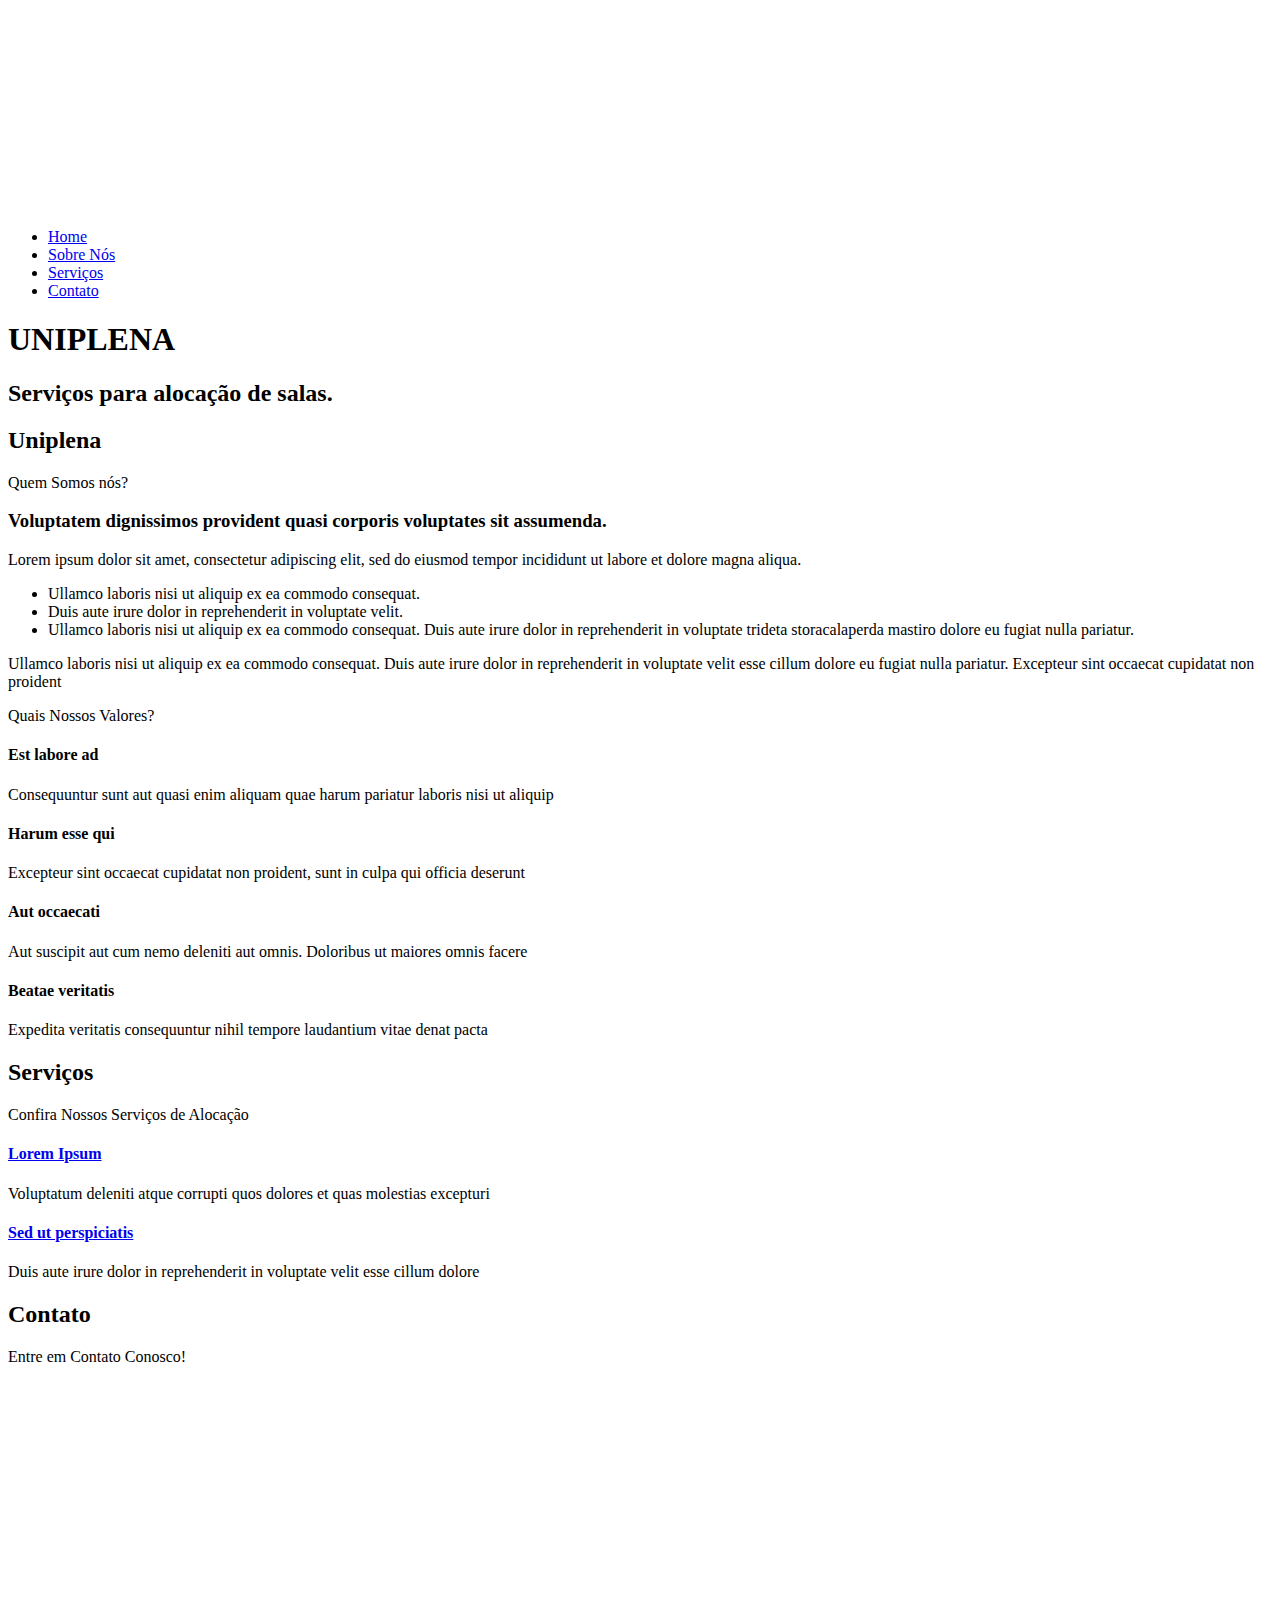
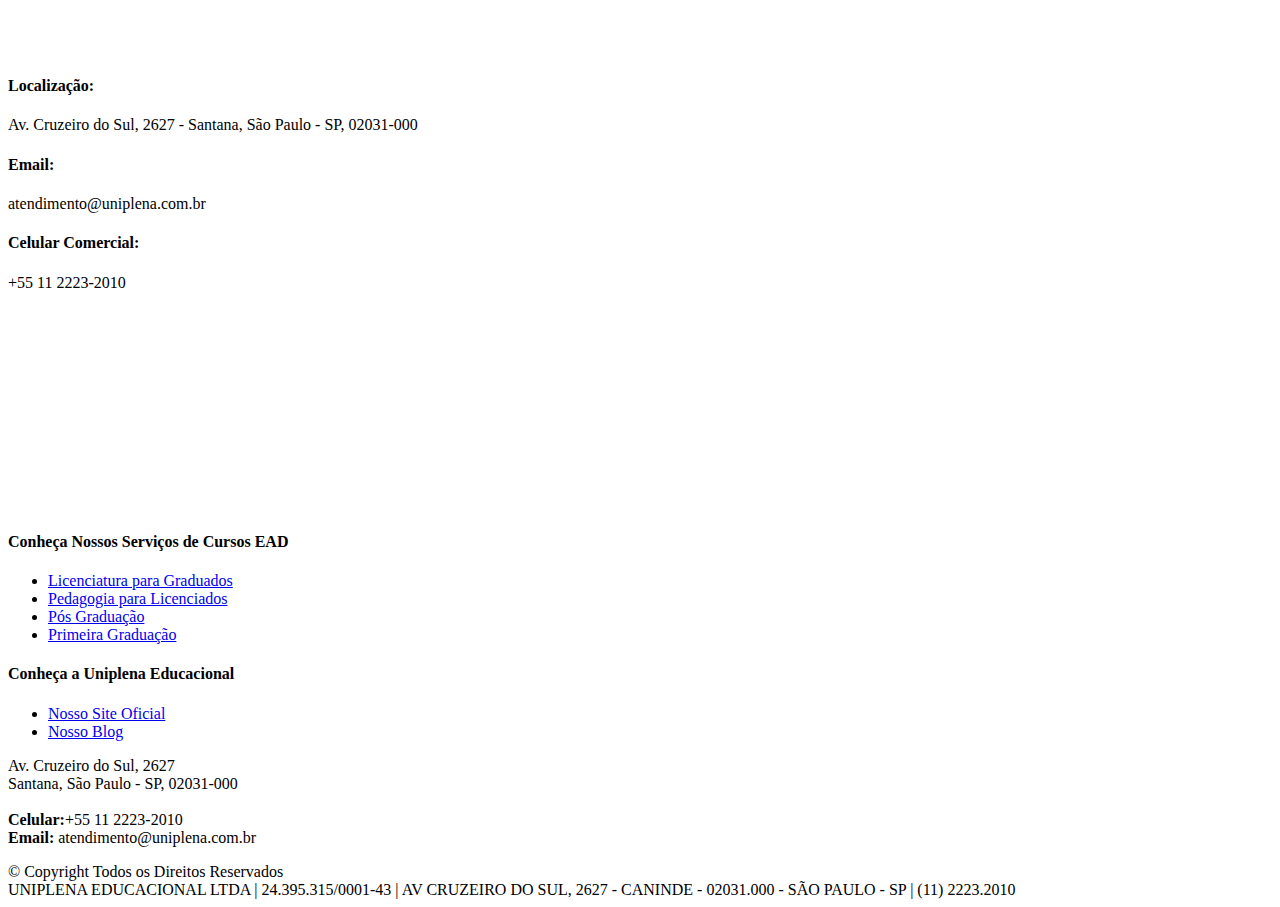
==== index.html @ 30b3ec5a "Add files via upload" ====
<!DOCTYPE html>
<html lang="pt-br">

<head>
  <meta charset="utf-8">
  <meta content="width=device-width, initial-scale=1.0" name="viewport">

  <title>Uniplena - Alocação</title>
  <link rel="shortcut icon" href="Imagens/beca-removebg-preview.png" type="image/x-icon">

  <!-- Google Fonts -->
  <link href="https://fonts.googleapis.com/css?family=Open+Sans:300,300i,400,400i,600,600i,700,700i|Raleway:300,300i,400,400i,500,500i,600,600i,700,700i|Poppins:300,300i,400,400i,500,500i,600,600i,700,700i" rel="stylesheet">

  <!-- Vendor CSS Files -->
  <link href="assets/vendor/aos/aos.css" rel="stylesheet">
  <link href="assets/vendor/bootstrap/css/bootstrap.min.css" rel="stylesheet">
  <link href="assets/vendor/bootstrap-icons/bootstrap-icons.css" rel="stylesheet">
  <link href="assets/vendor/boxicons/css/boxicons.min.css" rel="stylesheet">
 
  <!-- CSS File -->
  <link href="assets/css/style.css" rel="stylesheet">

</head>

<body>

  <!-- ======= Header ======= -->
  <header id="header" class="fixed-top ">
    <div class="container d-flex align-items-center justify-content-lg-between">

      <img src="Imagens/logo2.png" alt="Uniplena Logo" class="img-fluid ">

      <nav id="navbar" class="navbar order-last order-lg-0">
        <ul>
          <li><a class="nav-link scrollto active" href="#hero">Home</a></li>
          <li><a class="nav-link scrollto" href="#about">Sobre Nós</a></li>
          <li><a class="nav-link scrollto" href="#services">Serviços</a></li>
          <li><a class="nav-link scrollto" href="#contact">Contato</a></li>
        </ul>
        <i class="bi bi-list mobile-nav-toggle"></i>
      </nav>
    </div>
  </header>

  <section id="hero" class="d-flex align-items-center justify-content-center">
    <div class="container" data-aos="fade-up">
      <div class="row justify-content-center" data-aos="fade-up" data-aos-delay="150">
        <div class="col-xl-6 col-lg-8">
          <h1>UNIPLENA</h1>
          <h2>Serviços para alocação de salas.</h2>
        </div>
      </div>
    </div>
  </section>

  <!-- ======= Main ======= -->
  <main id="main">
    <!-- Sobre nós-->
    <section id="about" class="about">
      <div class="container" data-aos="fade-up">

        <div class="section-title">
          <h2>Uniplena</h2>
          <p>Quem Somos nós?</p>
        </div>

        <div class="row">
          <div class="col-lg-6 order-1 order-lg-2" data-aos="fade-left" data-aos-delay="100">
            
          </div>
          <div class="col-lg-6 pt-4 pt-lg-0 order-2 order-lg-1 content" data-aos="fade-right" data-aos-delay="100">
            <h3>Voluptatem dignissimos provident quasi corporis voluptates sit assumenda.</h3>
            <p class="fst-italic">
              Lorem ipsum dolor sit amet, consectetur adipiscing elit, sed do eiusmod tempor incididunt ut labore et dolore
              magna aliqua.
            </p>
            <ul>
              <li><i class="ri-check-double-line"></i> Ullamco laboris nisi ut aliquip ex ea commodo consequat.</li>
              <li><i class="ri-check-double-line"></i> Duis aute irure dolor in reprehenderit in voluptate velit.</li>
              <li><i class="ri-check-double-line"></i> Ullamco laboris nisi ut aliquip ex ea commodo consequat. Duis aute irure dolor in reprehenderit in voluptate trideta storacalaperda mastiro dolore eu fugiat nulla pariatur.</li>
            </ul>
            <p>
              Ullamco laboris nisi ut aliquip ex ea commodo consequat. Duis aute irure dolor in reprehenderit in voluptate
              velit esse cillum dolore eu fugiat nulla pariatur. Excepteur sint occaecat cupidatat non proident
            </p>
          </div>
        </div>

      </div>
    </section>

    <!--Nossos Valores-->
    <section id="features" class="features">
      <div class="container" data-aos="fade-up">

        <div class="row">
          <div class="col-lg-6"></div>
          
          <div class="col-lg-6" data-aos="fade-left" data-aos-delay="100">

            <div class="section-title">
              <p>Quais Nossos Valores?</p>
            </div>

            <div class="icon-box mt-5 mt-lg-0" data-aos="zoom-in" data-aos-delay="150">
              <i class="bx bx-receipt"></i>
              <h4>Est labore ad</h4>
              <p>Consequuntur sunt aut quasi enim aliquam quae harum pariatur laboris nisi ut aliquip</p>
            </div>
            <div class="icon-box mt-5" data-aos="zoom-in" data-aos-delay="150">
              <i class="bx bx-cube-alt"></i>
              <h4>Harum esse qui</h4>
              <p>Excepteur sint occaecat cupidatat non proident, sunt in culpa qui officia deserunt</p>
            </div>
            <div class="icon-box mt-5" data-aos="zoom-in" data-aos-delay="150">
              <i class="bx bx-images"></i>
              <h4>Aut occaecati</h4>
              <p>Aut suscipit aut cum nemo deleniti aut omnis. Doloribus ut maiores omnis facere</p>
            </div>
            <div class="icon-box mt-5" data-aos="zoom-in" data-aos-delay="150">
              <i class="bx bx-shield"></i>
              <h4>Beatae veritatis</h4>
              <p>Expedita veritatis consequuntur nihil tempore laudantium vitae denat pacta</p>
            </div>
          </div>
        </div>

      </div>
    </section>

    <!--Nossos Serviços-->
    <section id="services" class="services">
      <div class="container" data-aos="fade-up">

        <div class="section-title">
          <h2>Serviços</h2>
          <p>Confira Nossos Serviços de Alocação</p>
        </div>

        <div class="row">
          <div class="col-lg-6 col-md-4 d-flex align-items-stretch" data-aos="zoom-in" data-aos-delay="100">
            <div class="icon-box">
              <div class="icon"><i class="bi bi-pc-display"></i></div>
              <h4><a href="service1.html">Lorem Ipsum</a></h4>
              <p>Voluptatum deleniti atque corrupti quos dolores et quas molestias excepturi</p>
            </div>
          </div>

          <div class="col-lg-6 col-md-4 d-flex align-items-stretch" data-aos="zoom-in" data-aos-delay="200">
            <div class="icon-box">
              <div class="icon"><i class="bi bi-book"></i></div>
              <h4><a href="service2.html">Sed ut perspiciatis</a></h4>
              <p>Duis aute irure dolor in reprehenderit in voluptate velit esse cillum dolore</p>
            </div>
          </div>

        

        </div>

      </div>
    </section>

    <!-- Contato-->
    <section id="contact" class="contact">
      <div class="container" data-aos="fade-up">

        <div class="section-title">
          <h2>Contato</h2>
          <p>Entre em Contato Conosco!</p>
        </div>

        <div>
          <iframe style="border:0; width: 100%; height: 270px;" src="https://www.google.com/maps/embed?pb=!1m16!1m12!1m3!1d3658.682569921537!2d-46.627812925252314!3d-23.507940359630624!2m3!1f0!2f0!3f0!3m2!1i1024!2i768!4f13.1!2m1!1sAV%20CRUZEIRO%20DO%20SUL%2C%202627%20-%20CANINDE%20-%2002031.000%20-%20S%C3%83O%20PAULO%20-%20SP!5e0!3m2!1spt-BR!2sbr!4v1713895718141!5m2!1spt-BR!2sbr" frameborder="0" allowfullscreen></iframe>
        </div>

        <div class="row">

          <div class="col-lg-12">
            <div class="info">
              <div class="address">
                <i class="bi bi-geo-alt"></i>
                <h4>Localização:</h4>
                <p>Av. Cruzeiro do Sul, 2627 - Santana, São Paulo - SP, 02031-000</p>
              </div>

              <div class="email">
                <i class="bi bi-envelope"></i>
                <h4>Email:</h4>
                <p>atendimento@uniplena.com.br</p>
              </div>

              <div class="phone">
                <i class="bi bi-phone"></i>
                <h4>Celular Comercial:</h4>
                <p>+55 11 2223-2010</p>
              </div>
            </div>
          </div>
        </div>
      </div>
    </section><!-- End Contact Section -->

  </main>

  <!-- ======= Footer ======= -->
  <footer id="footer">
    <div class="footer-top">
      <div class="container">
        <div class="row">

          <div class="col-lg-3 col-md-6">
            <div class="footer-info">
              <img src="Imagens/logo2.png" alt="Uniplena Logo" class="img-fluid">
             
              <div class="social-links mt-3">
                <a href="#" class="facebook"><i class="bx bxl-facebook"></i></a>
                <a href="#" class="instagram"><i class="bx bxl-instagram"></i></a>
                <a href="#" class="linkedin"><i class="bx bxl-linkedin"></i></a>
              </div>
            </div>
          </div>

          <div class="col-lg-3 col-md-6 footer-links">
            <h4>Conheça Nossos Serviços de Cursos EAD</h4>
            <ul>
              <li><i class="bx bx-chevron-right"></i> <a href="https://www.uniplena.com.br/Site/licenciatura-para-bachareis-r2/">Licenciatura para Graduados</a></li>
              <li><i class="bx bx-chevron-right"></i> <a href="https://www.uniplena.com.br/Site/licenciatura-para-bachareis-r2/">Pedagogia para Licenciados</a></li>
              <li><i class="bx bx-chevron-right"></i> <a href="https://www.uniplena.com.br/Site/pos-graduacao-6-meses/">Pós Graduação</a></li>
              <li><i class="bx bx-chevron-right"></i> <a href="https://www.uniplenagraduacao.com.br/Site/">Primeira Graduação</a></li>
            </ul>
          </div>

          <div class="col-lg-3 col-md-6 footer-links">
            <h4>Conheça a Uniplena Educacional</h4>
            <ul>
              <li><i class="bx bx-chevron-right"></i> <a href="https://www.uniplena.com.br/Site/home/">Nosso Site Oficial</a></li>
              <li><i class="bx bx-chevron-right"></i> <a href="https://uniplenaeducacional.com.br/blog/">Nosso Blog</a></li>
            </ul>
          </div>

          <div class="col-lg-3 col-md-6 footer-links">
             <p>
              Av. Cruzeiro do Sul, 2627 <br>
              Santana, São Paulo - SP, 02031-000<br><br>
              <strong>Celular:</strong>+55 11 2223-2010<br>
              <strong>Email:</strong> atendimento@uniplena.com.br<br>
            </p>
          </div>

        </div>
      </div>
    </div>

    <div class="container">
      <div class="copyright">
        &copy; Copyright Todos os Direitos Reservados
      </div>
      <div class="credits">
        UNIPLENA EDUCACIONAL LTDA | 24.395.315/0001-43 | AV CRUZEIRO DO SUL, 2627 - CANINDE - 02031.000 - SÃO PAULO - SP | (11) 2223.2010
      </div>
    </div>
  </footer>

  <div id="preloader"></div>
  <a href="#" class="back-to-top d-flex align-items-center justify-content-center"><i class="bi bi-arrow-up-short"></i></a>

  <!-- Vendor JS Files -->
  <script src="assets/vendor/purecounter/purecounter_vanilla.js"></script>
  <script src="assets/vendor/aos/aos.js"></script>
  <script src="assets/vendor/bootstrap/js/bootstrap.bundle.min.js"></script>
  <script src="assets/vendor/glightbox/js/glightbox.min.js"></script>
  <script src="assets/vendor/isotope-layout/isotope.pkgd.min.js"></script>
  <script src="assets/vendor/swiper/swiper-bundle.min.js"></script>
  <script src="assets/vendor/php-email-form/validate.js"></script>

  <!-- Template Main JS File -->
  <script src="assets/js/main.js"></script>

</body>

</html>
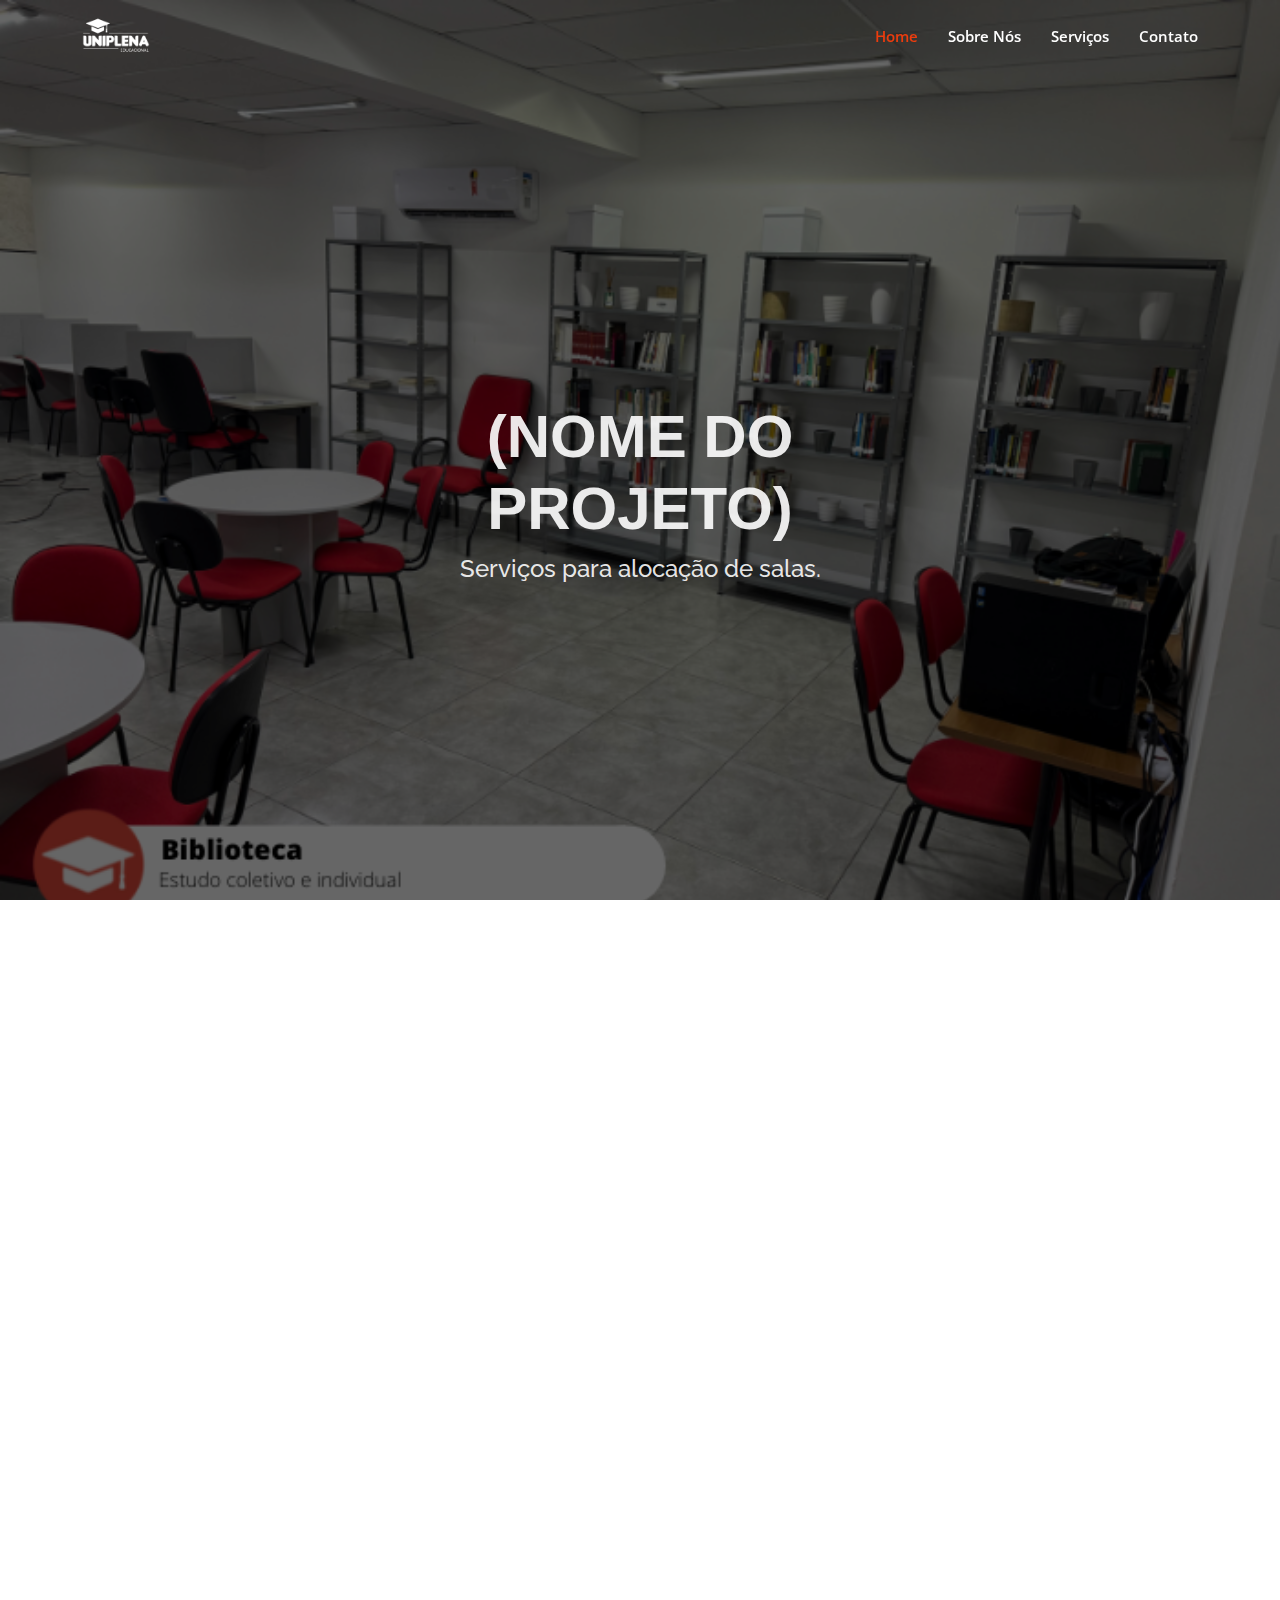
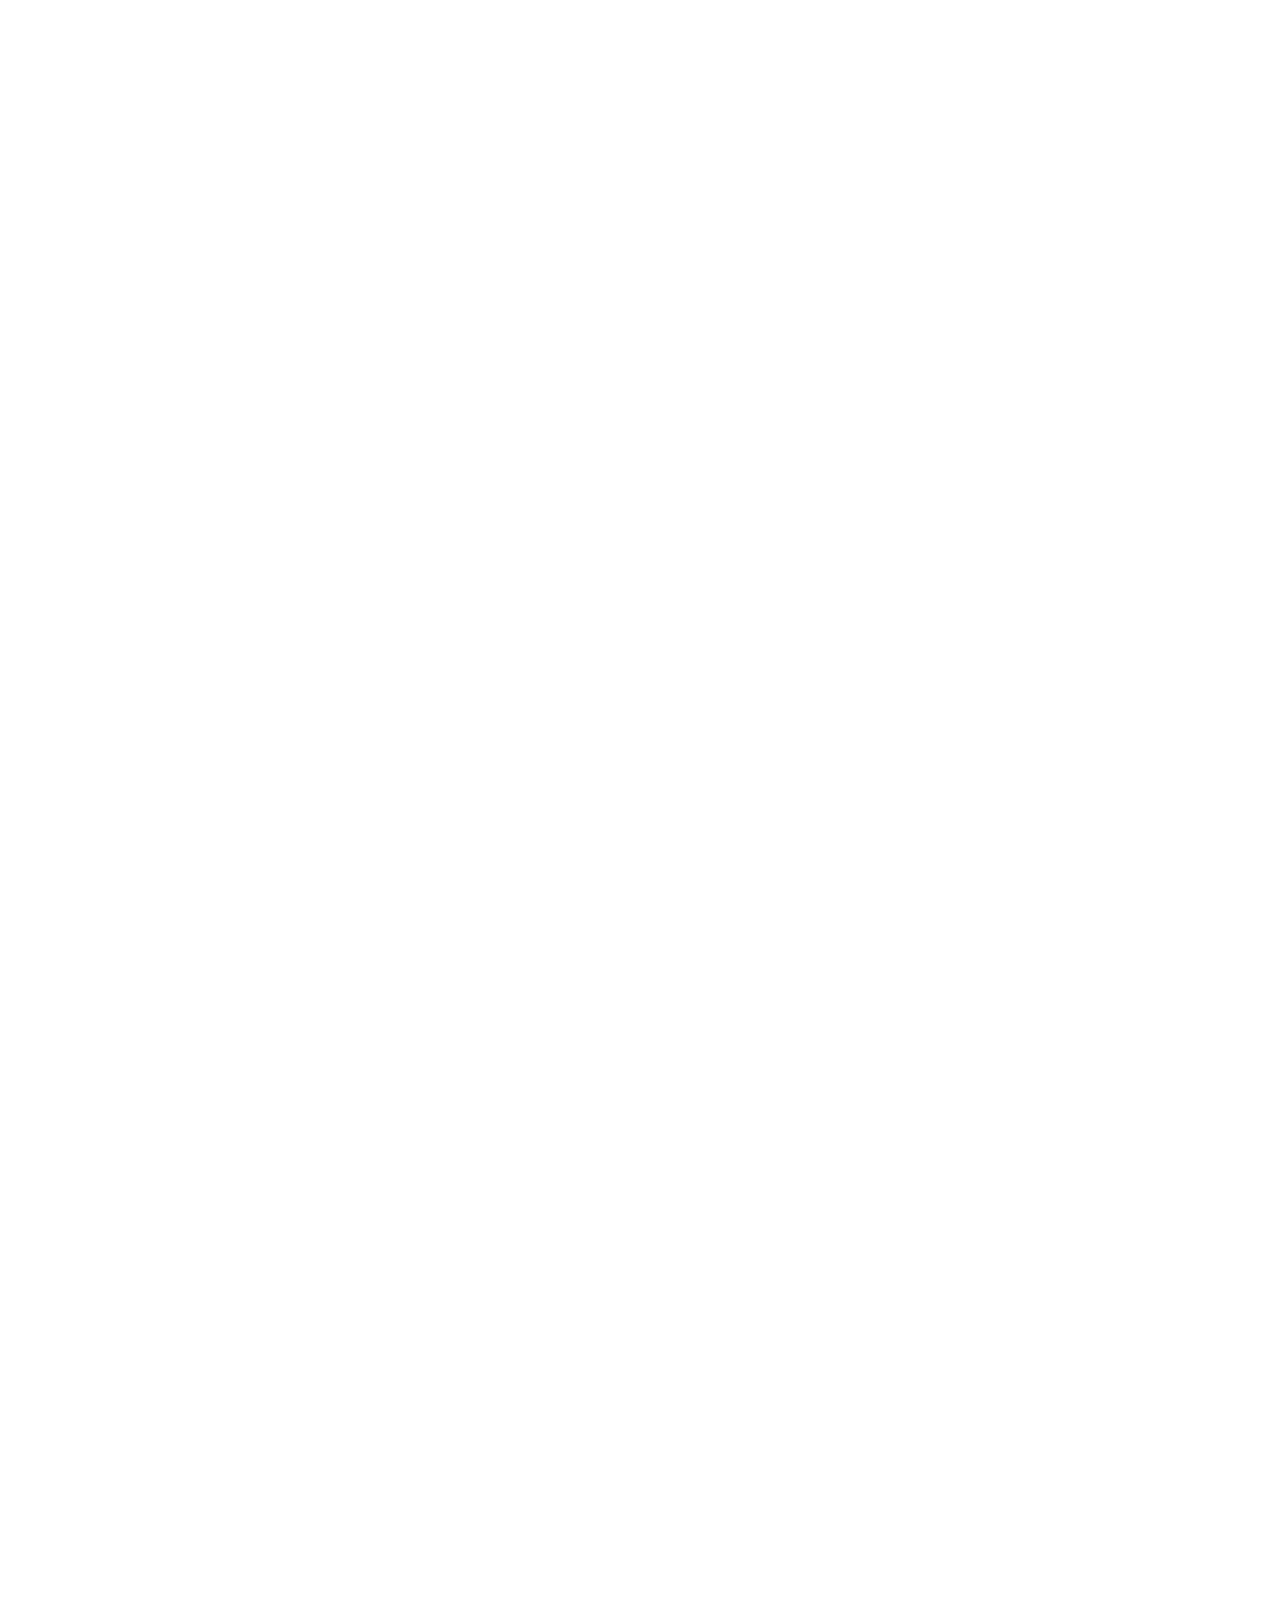
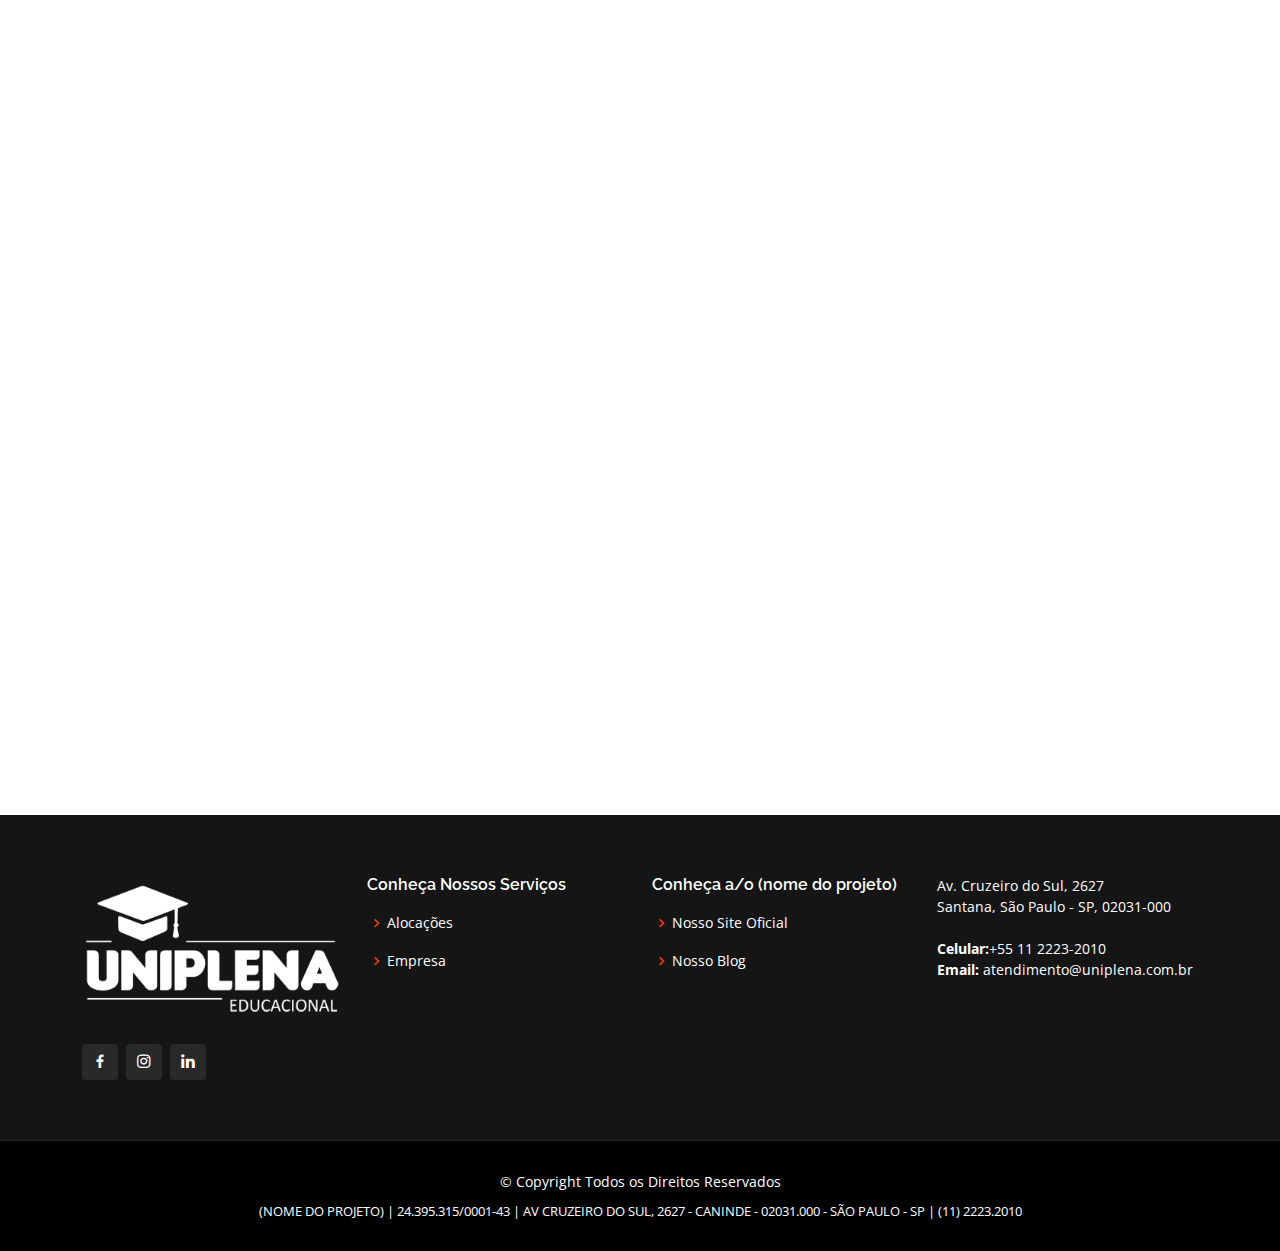
==== commit c283236a: "Update index.html" ====
--- a/index.html
+++ b/index.html
@@ -5,7 +5,7 @@
   <meta charset="utf-8">
   <meta content="width=device-width, initial-scale=1.0" name="viewport">
 
-  <title>Uniplena - Alocação</title>
+  <title>Alocação</title>
   <link rel="shortcut icon" href="Imagens/beca-removebg-preview.png" type="image/x-icon">
 
   <!-- Google Fonts -->
@@ -46,7 +46,7 @@
     <div class="container" data-aos="fade-up">
       <div class="row justify-content-center" data-aos="fade-up" data-aos-delay="150">
         <div class="col-xl-6 col-lg-8">
-          <h1>UNIPLENA</h1>
+          <h1>(NOME DO PROJETO)</h1>
           <h2>Serviços para alocação de salas.</h2>
         </div>
       </div>
@@ -60,12 +60,13 @@
       <div class="container" data-aos="fade-up">
 
         <div class="section-title">
-          <h2>Uniplena</h2>
+          <h2>Nome do Projeto</h2>
           <p>Quem Somos nós?</p>
         </div>
 
         <div class="row">
           <div class="col-lg-6 order-1 order-lg-2" data-aos="fade-left" data-aos-delay="100">
+            <img src="Imagens/vista-frente.png" alt="Frente" class="img-fluid ">
             
           </div>
           <div class="col-lg-6 pt-4 pt-lg-0 order-2 order-lg-1 content" data-aos="fade-right" data-aos-delay="100">
@@ -94,7 +95,9 @@
       <div class="container" data-aos="fade-up">
 
         <div class="row">
-          <div class="col-lg-6"></div>
+          <div class="col-lg-6">
+            <img src="Imagens/fachada-1.png" alt="Uniplena Logo" class="img-fluid" id="img-lab">
+          </div>
           
           <div class="col-lg-6" data-aos="fade-left" data-aos-delay="100">
 
@@ -123,6 +126,49 @@
               <p>Expedita veritatis consequuntur nihil tempore laudantium vitae denat pacta</p>
             </div>
           </div>
+        </div>
+
+      </div>
+    </section>
+
+    <!--Nosso Prédio-->
+    <section id="features" class="features">
+      <div class="container" data-aos="fade-up">
+
+        <div class="row">
+          
+          <div class="col-lg-6" data-aos="fade-left" data-aos-delay="100">
+
+            <div class="section-title">
+              <p>Como é nosso Prédio?</p>
+            </div>
+
+            <div class="icon-box mt-5 mt-lg-0" data-aos="zoom-in" data-aos-delay="150">
+              <i class="bx bx-receipt"></i>
+              <h4>Est labore ad</h4>
+              <p>Consequuntur sunt aut quasi enim aliquam quae harum pariatur laboris nisi ut aliquip</p>
+            </div>
+            <div class="icon-box mt-5" data-aos="zoom-in" data-aos-delay="150">
+              <i class="bx bx-cube-alt"></i>
+              <h4>Harum esse qui</h4>
+              <p>Excepteur sint occaecat cupidatat non proident, sunt in culpa qui officia deserunt</p>
+            </div>
+            <div class="icon-box mt-5" data-aos="zoom-in" data-aos-delay="150">
+              <i class="bx bx-images"></i>
+              <h4>Aut occaecati</h4>
+              <p>Aut suscipit aut cum nemo deleniti aut omnis. Doloribus ut maiores omnis facere</p>
+            </div>
+            <div class="icon-box mt-5" data-aos="zoom-in" data-aos-delay="150">
+              <i class="bx bx-shield"></i>
+              <h4>Beatae veritatis</h4>
+              <p>Expedita veritatis consequuntur nihil tempore laudantium vitae denat pacta</p>
+            </div>
+          </div>
+
+          <div class="col-lg-6">
+            <img src="Imagens/fachada.png" alt="Uniplena Logo" class="img-fluid" id="img-lab">
+          </div>
+
         </div>
 
       </div>
@@ -222,20 +268,18 @@
           </div>
 
           <div class="col-lg-3 col-md-6 footer-links">
-            <h4>Conheça Nossos Serviços de Cursos EAD</h4>
+            <h4>Conheça Nossos Serviços</h4>
             <ul>
-              <li><i class="bx bx-chevron-right"></i> <a href="https://www.uniplena.com.br/Site/licenciatura-para-bachareis-r2/">Licenciatura para Graduados</a></li>
-              <li><i class="bx bx-chevron-right"></i> <a href="https://www.uniplena.com.br/Site/licenciatura-para-bachareis-r2/">Pedagogia para Licenciados</a></li>
-              <li><i class="bx bx-chevron-right"></i> <a href="https://www.uniplena.com.br/Site/pos-graduacao-6-meses/">Pós Graduação</a></li>
-              <li><i class="bx bx-chevron-right"></i> <a href="https://www.uniplenagraduacao.com.br/Site/">Primeira Graduação</a></li>
+              <li><i class="bx bx-chevron-right"></i> <a href="#">Alocações</a></li>
+              <li><i class="bx bx-chevron-right"></i> <a href="#">Empresa</a></li>
             </ul>
           </div>
 
           <div class="col-lg-3 col-md-6 footer-links">
-            <h4>Conheça a Uniplena Educacional</h4>
+            <h4>Conheça a/o (nome do projeto)</h4>
             <ul>
-              <li><i class="bx bx-chevron-right"></i> <a href="https://www.uniplena.com.br/Site/home/">Nosso Site Oficial</a></li>
-              <li><i class="bx bx-chevron-right"></i> <a href="https://uniplenaeducacional.com.br/blog/">Nosso Blog</a></li>
+              <li><i class="bx bx-chevron-right"></i> <a href="#">Nosso Site Oficial</a></li>
+              <li><i class="bx bx-chevron-right"></i> <a href="#">Nosso Blog</a></li>
             </ul>
           </div>
 
@@ -257,7 +301,7 @@
         &copy; Copyright Todos os Direitos Reservados
       </div>
       <div class="credits">
-        UNIPLENA EDUCACIONAL LTDA | 24.395.315/0001-43 | AV CRUZEIRO DO SUL, 2627 - CANINDE - 02031.000 - SÃO PAULO - SP | (11) 2223.2010
+        (NOME DO PROJETO) | 24.395.315/0001-43 | AV CRUZEIRO DO SUL, 2627 - CANINDE - 02031.000 - SÃO PAULO - SP | (11) 2223.2010
       </div>
     </div>
   </footer>
@@ -279,4 +323,4 @@
 
 </body>
 
-</html>+</html>
